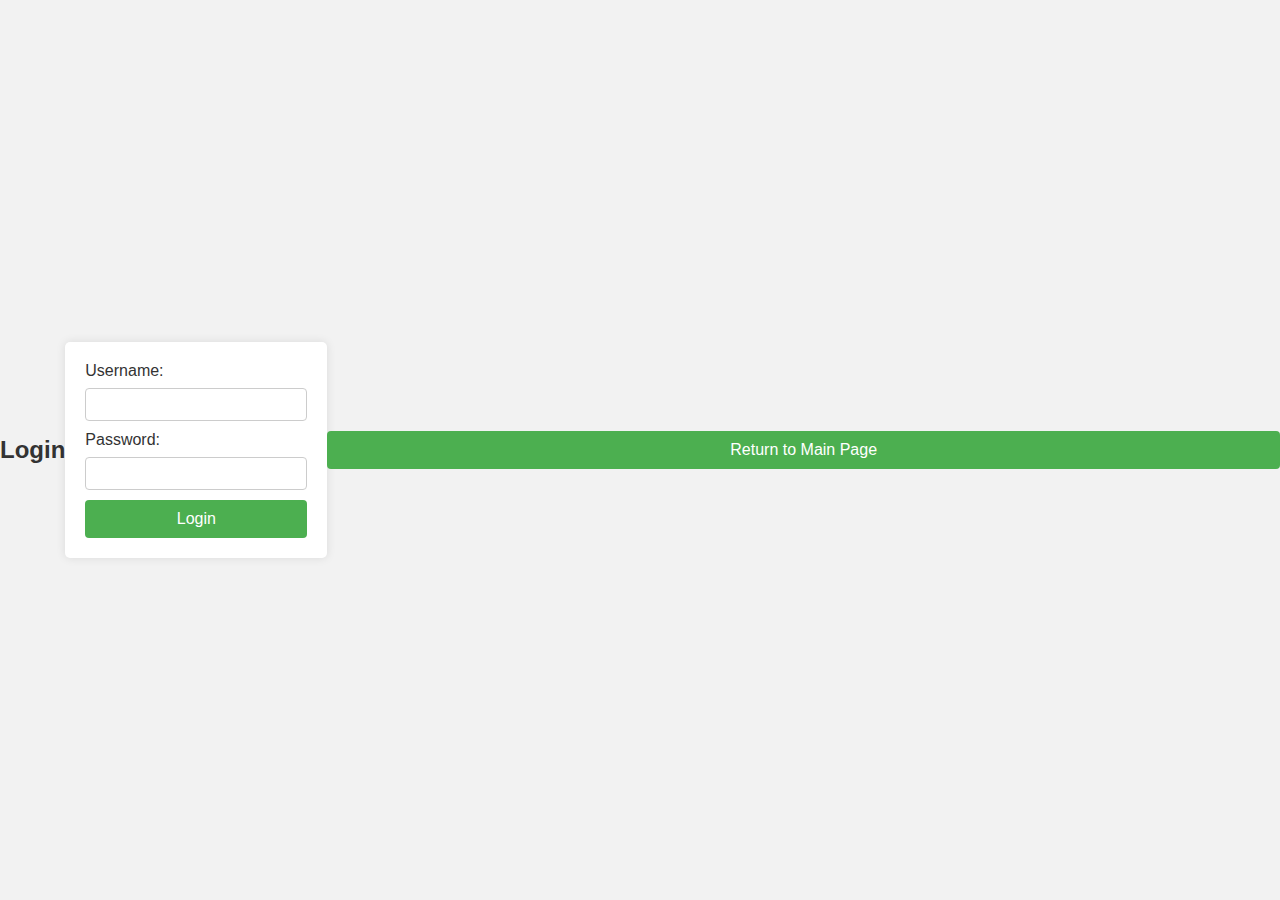
==== login.html @ 811c3870 "change" ====
<!DOCTYPE html>
<html lang="en">
<head>
    <meta charset="UTF-8">
    <title>Login - FitHub</title>
    <link rel="stylesheet" href="styles.css">
    <script src="notifications.js" defer></script>
</head>
<body>
    <h2>Login</h2>
    <form action="login.php" method="post">
        <label for="username">Username:</label>
        <input type="text" id="username" name="username" required><br>
        <label for="password">Password:</label>
        <input type="password" id="password" name="password" required><br>
        <button type="submit">Login</button>
    </form>
    <button onclick="window.location.href='index.html';">Return to Main Page</button>
</body>
</html>
---- styles.css ----
/* General styling */
body {
    font-family: Arial, sans-serif;
    background-color: #f2f2f2;
    margin: 0;
    padding: 0;
    display: flex;
    justify-content: center;
    align-items: center;
    height: 100vh;
}

h2 {
    text-align: center;
    color: #333;
    margin-bottom: 20px;
}

/* Form styling */
form {
    background-color: #fff;
    padding: 20px;
    border-radius: 5px;
    box-shadow: 0 0 10px rgba(0, 0, 0, 0.1);
    width: 300px;
    transition: transform 0.3s ease, box-shadow 0.3s ease;
}

form:hover {
    transform: scale(1.02);
    box-shadow: 0 0 15px rgba(0, 0, 0, 0.2);
}

label {
    display: block;
    margin-bottom: 8px;
    color: #333;
}

input[type="text"],
input[type="password"],
input[type="number"],
select,
textarea {
    width: 100%;
    padding: 8px;
    margin-bottom: 10px;
    border: 1px solid #ccc;
    border-radius: 4px;
    box-sizing: border-box;
    transition: border-color 0.3s ease;
}

input[type="text"]:focus,
input[type="password"]:focus,
input[type="number"]:focus,
select:focus,
textarea:focus {
    border-color: #4CAF50;
}

textarea {
    resize: vertical;
}

button {
    width: 100%;
    padding: 10px;
    background-color: #4CAF50;
    border: none;
    border-radius: 4px;
    color: white;
    font-size: 16px;
    cursor: pointer;
    transition: background-color 0.3s ease;
}

button:hover {
    background-color: #45a049;
}

/* Feedback message styling */
#assessment_feedback {
    margin-top: 10px;
    font-size: 14px;
    color: #666;
}

/* Progress chart styling */
#progress_chart {
    margin-top: 20px;
    width: 100%;
    height: 400px;
}

/* Responsive design */
@media (max-width: 600px) {
    form {
        width: 100%;
        padding: 15px;
    }
}
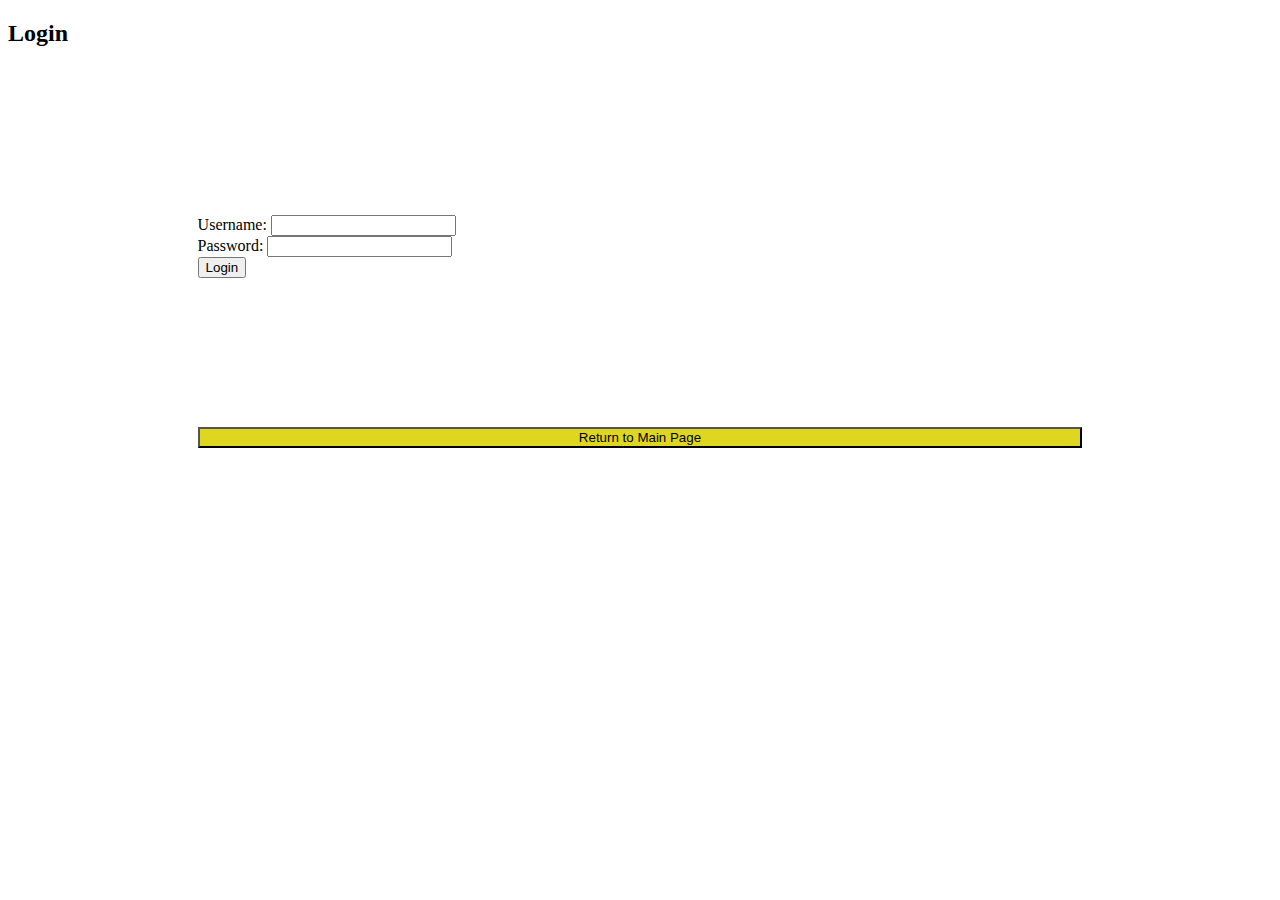
==== commit bf169f8f: "Merge add7e4ea4e564895c2770abd5b79717ee1289756 into 801b752509708bc2f834e277af04caf92990f1f0" ====
--- a/login.html
+++ b/login.html
@@ -3,18 +3,33 @@
 <head>
     <meta charset="UTF-8">
     <title>Login - FitHub</title>
-    <link rel="stylesheet" href="styles.css">
+    <link rel="stylesheet" href="css/reg_styles.css">
     <script src="notifications.js" defer></script>
 </head>
 <body>
     <h2>Login</h2>
-    <form action="login.php" method="post">
+    
+    <div style="
+    display: flex;
+    justify-content: center;
+    align-items: center;
+    min-height: 40vh; 
+    ">
+    
+    <form style="width: 70%;" action="login.php" method="post">
         <label for="username">Username:</label>
         <input type="text" id="username" name="username" required><br>
         <label for="password">Password:</label>
         <input type="password" id="password" name="password" required><br>
         <button type="submit">Login</button>
     </form>
-    <button onclick="window.location.href='index.html';">Return to Main Page</button>
+    </div>
+    <div style="
+    display: flex;
+    justify-content: center;
+    align-items: center;
+    ">
+    <button style="width: 70%; background-color: rgb(223, 214, 32);" onclick="window.location.href='index.html';">Return to Main Page</button>
+    </div>
 </body>
 </html>
